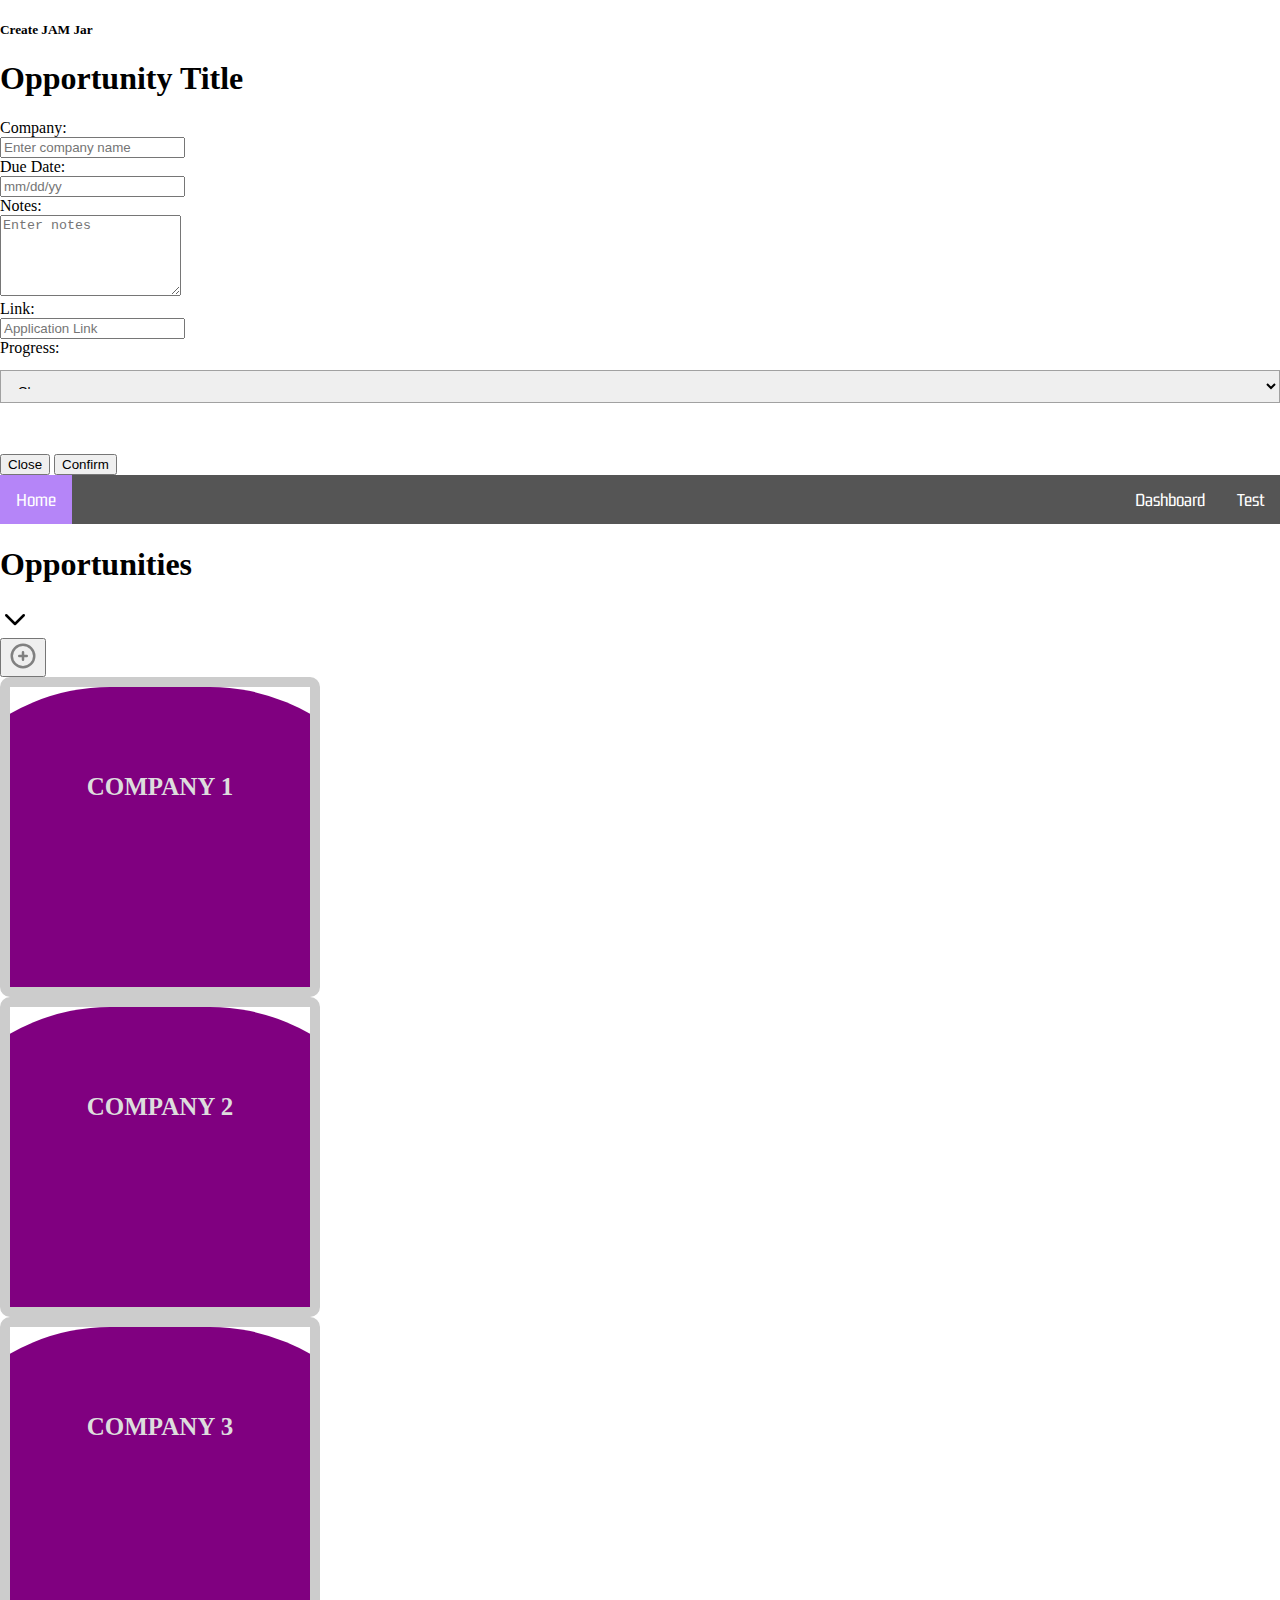
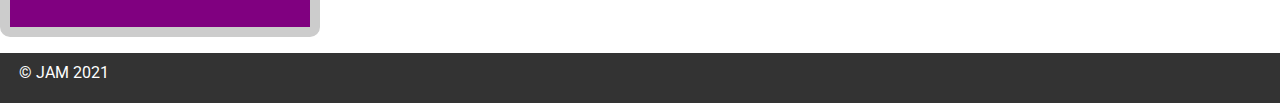
==== dashboard.html @ 8c643cd2 "Added Midterm Project" ====
<!DOCTYPE html>
<html lang="en">
<head>
  <meta charset="UTF-8">
  <meta http-equiv="X-UA-Compatible" content="IE=edge">
  <meta name="viewport" content="width=device-width, initial-scale=1.0">
  <link rel="stylesheet" href="./styles/style.css">
  <link href="https://cdn.jsdelivr.net/npm/bootstrap@5.1.1/dist/css/bootstrap.min.css" rel="stylesheet" integrity="sha384-F3w7mX95PdgyTmZZMECAngseQB83DfGTowi0iMjiWaeVhAn4FJkqJByhZMI3AhiU" crossorigin="anonymous">
  <script src="https://cdn.jsdelivr.net/npm/bootstrap@5.1.3/dist/js/bootstrap.bundle.min.js" integrity="sha384-ka7Sk0Gln4gmtz2MlQnikT1wXgYsOg+OMhuP+IlRH9sENBO0LRn5q+8nbTov4+1p" crossorigin="anonymous"></script>
  <script src="https://code.jquery.com/jquery-3.2.1.slim.min.js" integrity="sha384-KJ3o2DKtIkvYIK3UENzmM7KCkRr/rE9/Qpg6aAZGJwFDMVNA/GpGFF93hXpG5KkN" crossorigin="anonymous"></script>
  <script src="https://cdnjs.cloudflare.com/ajax/libs/popper.js/1.12.3/umd/popper.min.js" integrity="sha384-vFJXuSJphROIrBnz7yo7oB41mKfc8JzQZiCq4NCceLEaO4IHwicKwpJf9c9IpFgh" crossorigin="anonymous"></script>
  <script src="https://maxcdn.bootstrapcdn.com/bootstrap/4.0.0-beta.2/js/bootstrap.min.js" integrity="sha384-alpBpkh1PFOepccYVYDB4do5UnbKysX5WZXm3XxPqe5iKTfUKjNkCk9SaVuEZflJ" crossorigin="anonymous"></script>
  <script src="https://ajax.googleapis.com/ajax/libs/jquery/3.5.1/jquery.min.js"></script>
  <script src="./scripts/generate_model.js"></script>
  <script src="./scripts/chevron.js"></script>
  <title>JAM Dashboard</title>
</head>
<body>
  <!-- Modal -->
  <div class="modal fade" id="modal" tabindex="-1" role="dialog" aria-hidden="true">
    <div class="modal-dialog modal-dialog-centered" role="document">
      <!-- Main Modal Content -->
      <div class="modal-content">
        <div class="modal-header border-0">
          <!-- Heading -->
          <h5 class="modal-title" id="modalTitle">Create JAM Jar</h5>
        </div>
        <!-- Body text -->
        <div class="modal-body">
          <h1 class="text-center mb-4">Opportunity Title</h1>
          <form class="">
            <!-- Company Input -->
            <div class="input-group mb-4">
              <div class="input-group-prepend">
                <span class="input-group-text">Company:</span>
              </div>
              <input type="text" id="company" class="form-control" placeholder="Enter company name" required>
            </div>
            <!-- Due Date Input -->
            <div class="input-group mb-4">
              <div class="input-group-prepend">
                <span class="input-group-text">Due Date:</span>
              </div>
              <input type="text" id="date" class="form-control" placeholder="mm/dd/yy" required>
            </div>
            <!-- Notes Input -->
            <div class="input-group mb-4">
              <div class="input-group-prepend">
                <span class="input-group-text pr-5">Notes:</span>
              </div>
              <textarea id="notes" rows="5" class="form-control" placeholder="Enter notes"></textarea>
            </div>
            <!-- Application Link Input -->
            <div class="input-group mb-4">
              <div class="input-group-prepend">
                <span class="input-group-text">Link:</span>
              </div>
              <input type="text" id="app_link" class="form-control" placeholder="Application Link" required>
            </div>
            <!-- Progress Selection -->
            <div class="input-group mb-4">
              <div class="input-group-append">
                <label class="input-group-text" for="progress">Progress:</label>
              </div>
              <select id="progress" class="form-control custom-select text-left border-secondary border border-1 rounded text-secondary" required>
                <option selected value="">Choose...</option>
                <option value="1">Not Started</option>
                <option value="2">In Progress</option>
                <option value="3">Completed</option>
              </select>
            </div>
          </form>
        </div>
        <!-- Buttons for closing -->
        <div class="modal-footer">
          <button type="button" class="btn btn-secondary" data-dismiss="modal">Close</button>
          <button type="button" class="btn btn-primary" data-dismiss="modal">Confirm</button>
        </div>
      </div>
    </div>
  </div>

  <!-- Navbar -->
  <nav>
    <a class="active" href="./index.html">Home</a>
    <div class="right">
      <!-- Links -->
      <a href="./dashboard.html">Dashboard</a>
      <a href="./dashboard.html">Test</a>
    </div>
  </nav>
  
  <!-- Main content -->
  <div class="px-3 h-full">
    <div class="mt-4 d-flex justify-content-between flex-wrap flex-md-nowrap align-items-center pb-2 mb-3 border-bottom">
      <!-- Opportunities Section -->
      <h1 class="h2">Opportunities</h1>
      <img class="icon" src="#" id="chevron" alt="chevron" />
      <div class="d-flex justify-content-end w-100 h-25">
        <button type="button" class="bg-transparent border-0" data-toggle="modal" data-target="#modal" onclick="gen_modal('0')">
          <img class="icon" src="./Resources/assets/add.svg" alt="add" />
        </button>
      </div>
    </div>

    <!-- Jars -->
    <div class="d-flex gap-5 flex-column flex-lg-row">
      <!-- Jar -->
      <div id="jar_1" class="jar-50" data-toggle="modal" data-target="#modal" onclick="gen_modal('jar_1')">
        Company 1
      </div>
      <!-- Jar -->
      <div id="jar_2" class="jar-100" data-toggle="modal" data-target="#modal" onclick="gen_modal('jar_2')">
        Company 2
      </div>
      <!-- Jar -->
      <div id="jar_3" class="jar-100" data-toggle="modal" data-target="#modal" onclick="gen_modal('jar_3')">
        Company 3
      </div>
    </div>
  </div>

  <!-- Footer -->
  <footer>
    <p class="copyright text-white">© JAM 2021</p>
  </footer>
</body>
</html>
---- styles/style.css ----
/* Fonts */
@import url('https://fonts.googleapis.com/css2?family=Gemunu+Libre&family=Roboto&display=swap');

/* Html body behavior */
html, body {
  margin: 0px;
  padding: 0px;

  scroll-behavior: smooth;
}

/* Navbar */
nav {
  background-color: #555;
  overflow: hidden;
  width: 100%;

  /* Set flex so row */
  display: flex;
  font-family: 'Gemunu Libre', sans-serif;
}

/* Defaul nav links */
nav a {
  /* Remove default link */
  color: white;
  text-align: center;
  padding: 14px 16px;
  text-decoration: none;
  font-size: 19px;
}

/* Navbar right portion */
nav div.right {
  /* Shift info to the end of flex box */
  width: 100%;
  display: flex;
  justify-content: end;
}

/* Nav links hover */
nav a:hover {
  /* Lighten color on hover */
  background-color: #ddd;
  color: black;
}

/* Nav active links */
nav a.active {
  /* Once link is active show blue color */
  background-color: #B585F8;
  color: white;
}

/* Underline accent */
div.accent {
  /* Sizing */
  width: 40%;
  height: 2vh;

  /* Border */
  border-radius: 2.5em;

  /* Color */
  background-color: #B585F8;
}

/* Custom button */
.btn-jam {
  background-color: #B585F8 !important;
}

.btn-jam:hover {
  background-color: #8064A2 !important;
}

/* Chevron Styling */
img.chevron {
  /* Sizing */
  width: 4%;
  cursor: pointer;
}

/* Login and register outer box */
.login, .register {
  /* flex */
  display: flex;
  justify-content: center;

  /* Text styling */
  text-align: center;
  font-family: 'Roboto', 'Cyrillic', sans-serif;
}

/* Image sizing */
.main_img {
  width: 55%;
  margin-bottom: 10%;
}

/* More image sizing */
.main_img_2 {
  width: 55%;
  margin-bottom: 15%;
}

/* Login screen height */
.login {
  height: 105vh;
}

/* Register screen height */
.register {
  height: 140vh;
}

/* Login and register headings */
.login h1, .register h1 {
  /* Shifting */
  margin-top: -3%;
}

/* Login and register headings */
.login h4, .register h4 {
  /* Shifting */
  margin-bottom: 2%;
}

/* Login link styling */
.login a, .register a {
  /* Text styling */
  color: #55D5FF;
  text-decoration: none;
  font-size: 14px;
}

/* Login general styling */
.login .login-form {
  /* Text styling */
  text-align: left;
  /* Sizing */
  width: 125%;
  /* Shifting */
  margin-left: -12.5%;
}

/* Register general styling */
.register .login-form {
  /* Text */
  text-align: left;
  /* Size */
  width: 90%;
  /* Shift */
  margin-left: 5%;
}

/* Login form styling */
.login-form .inline-fields {
  /* Flex styling */
  display: flex;
  justify-content: space-between;
  margin-bottom: 2%;
}

/* Login form margins */
.login-form .fix-margin {
  /* Shifting */
  margin-right: -1%;
}

/* Login form size of content */
.login-form .inline-fields div {
  width: 45%;
}

/* Label styling for login */
.login-form label {
  font-size: 13px;
}

/* Styling for Form Input Fields*/
.login-form input[type=text], input[type=password], input[type=date], select {
  width: 100%;
  display: block;
  border: 1px solid #a1a1a1;
  margin: 1% 0 4% 0;
  height: 4vh;
  padding: 1%;
}

/* Styling for Form Date Picker*/
.login-form input[type=date]::-webkit-datetime-edit {
  font-family: 'Roboto', 'Cyrillic', sans-serif;
  padding: 1%;
}

/* Styling for Form File Upload */
.login-form input[type=file] {
  margin: 1% 0 4% 0;
  font-family: 'Roboto', 'Cyrillic', sans-serif;
}

/* Login input stylings */
.login-form input[type=file]::-webkit-file-upload-button {
  /* Colors */
  background-color: #B585F8;
  color: white;
  border: 2px solid #c7a7f3;
  /* Size */
  height: 4.25vh;
  border-radius: 10px;
}

/* Login input hover styling */
.login-form input[type=file]::-webkit-file-upload-button:hover {
  background-color: #9c73d6;
  cursor: pointer;
}

.login-form input[type=file]::-webkit-file-upload-button:active {
  background-color: #8a65bd;
}

/* Styling for Form Submit Button*/
.login-form button[type=submit] {
  width: 40%;
  margin: 5% 30%;
  color: white;
  background-color: #B585F8;
  height: 7vh;
  border: none;
  font-size: 20px;
}

/* Login form submit button hover */
.login-form button[type=submit]:hover {
  background-color: #be95f8;
  cursor: pointer;
}

/* Styling for Required Form Input Labels */
.login-form .required:after {
  content: " *";
  color: red;
}

/* General icon styling */
.icon {
  width: 30px;
  height: 30px;

  cursor: pointer;
}

/* Take full height of screen */
.h-full {
  min-height: 100vh;
  height: 100%;
}

/* Custom background */
.bg-jam {
  background-color: #826d9f;
}

/* Custom selection */
.custom-select {
  height: 2.5em;
}

/* Jar filling 50% */
.jar-50  {
  width:300px;
  height:300px;
  border:10px solid #ccc;
  border-radius:10px;
  line-height:200px;
  text-align:center;
  color:#ddd;
  font-size:25px;
  font-weight:600;
  text-transform:uppercase;
  position:relative;
  overflow:hidden;

  cursor: pointer;
}

/* Jar filling 100% */
.jar-100  {
  width:300px;
  height:300px;
  border:10px solid #ccc;
  border-radius:10px;
  line-height:200px;
  text-align:center;
  color:#ddd;
  font-size:25px;
  font-weight:600;
  text-transform:uppercase;
  position:relative;
  overflow:hidden;

  cursor: pointer;
}

/* Animate Jar for 50% */
.jar-50:before {
  content:"";
  position:absolute;
  width:500px;
  height:500px;
  background:purple;
  left:50%;
  transform:translateX(-50%);
  border-radius:40%;
  animation:fill 7s steps(700);
  animation-fill-mode: forwards;
  z-index:-1;
}

/* Fill animation */
@keyframes fill {
  /* Starting position */
  from {
    /* Shift 300px */
    top: 300px;
    transform:translateX(-50%) rotate(0deg);
  }

  /* 90% mark */
  90% {
    /* Shift up to 150px (halfway) */
    top: 150px;
    transform:translateX(-50%) rotate(360deg);
    border-radius: 40%;
  }

  /* 100% mark */
  100% {
    /* Prevents border radius from showing at complete part of animation */
    top: 150px;
    transform:translateX(-50%) rotate(360deg);
    border-radius: 0%;
  }
}

/* Jam jar 100% animation before state */
.jar-100:before {
  content:"";
  position:absolute;
  width:500px;
  height:500px;
  background:purple;
  left:50%;
  transform:translateX(-50%);
  border-radius:40%;
  animation:fill2 7s steps(700);
  animation-fill-mode: forwards;
  z-index:-1;
}

/* Fill2 for 100% animation */
@keyframes fill2 {
  /* Starting */
  from {
    /* shift 300px down */
    top: 300px;
    transform:translateX(-50%) rotate(0deg);
  }
  /* 90% progress */
  90% {
    /* Take up entire height */
    top: 0px;
    transform:translateX(-50%) rotate(360deg);
    border-radius: 40%;
  }

  /* 100% progress */
  100% {
    /* Prevents border radius from showing at complete part of animation */
    top: 0px;
    transform:translateX(-50%) rotate(360deg);
    border-radius: 0%;
  }
}

/* Footer styling */
footer {
  /* Sizing */
  height: 50px;
  width: 100%;

  /* Colors */
  background-color: #333333;
  color: white;

  /* Font */
  font-family: 'Roboto', sans-serif;
}

/* Copyright printing */
p.copyright {
  /* Shift text */
  line-height: 40px;
  /* Sizing */
  font-size: 1em;
  /* Left shift */
  padding-left: 1.5%;
}
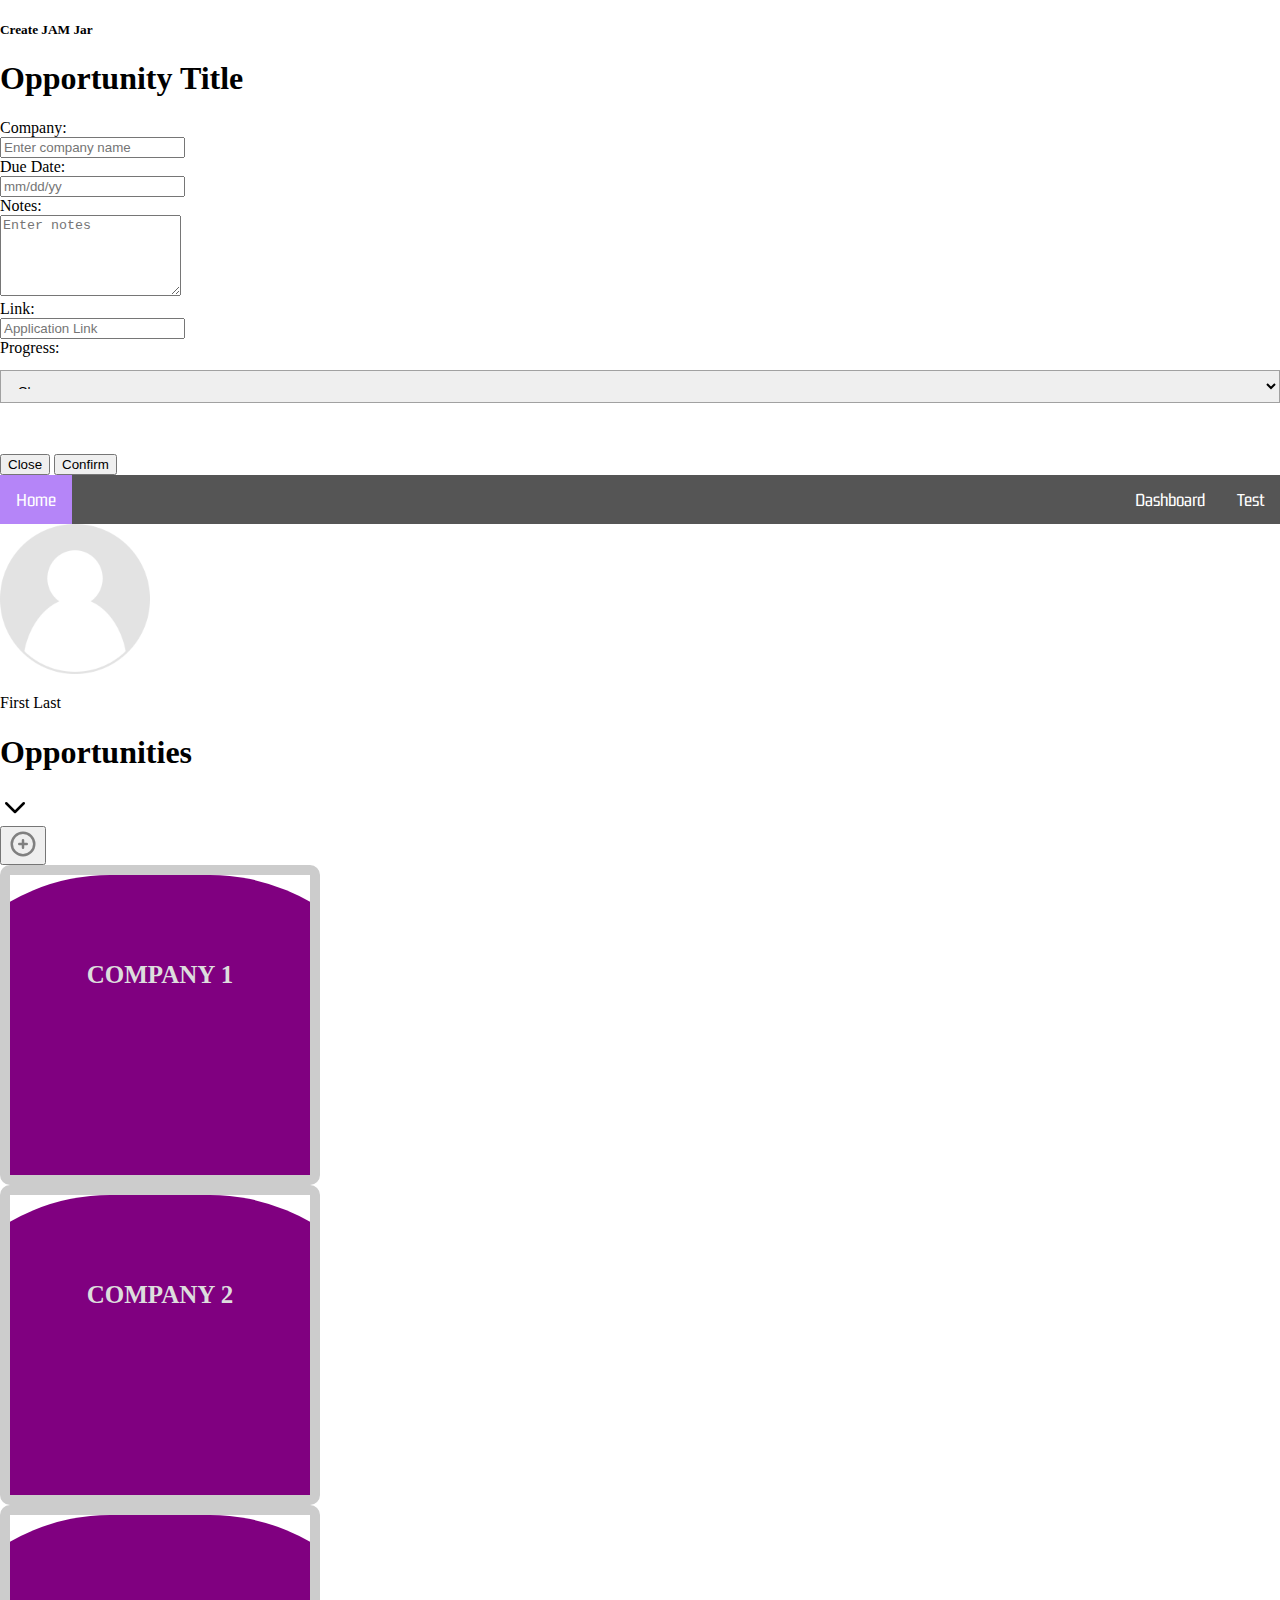
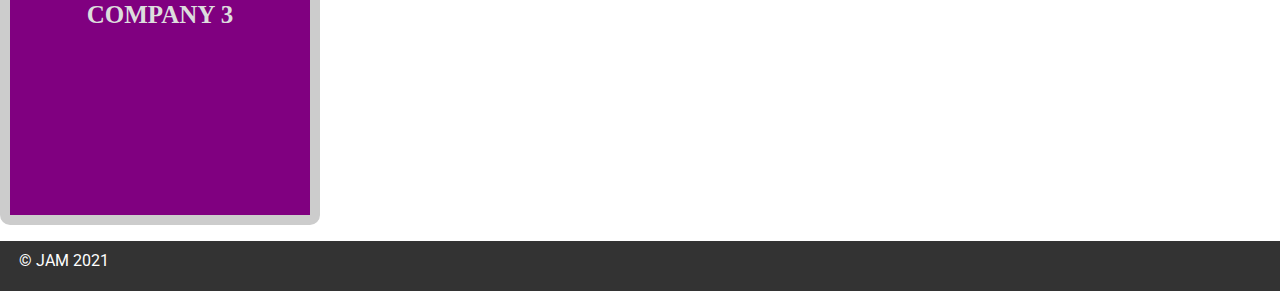
==== commit 912b2528: "Added Profile Sidebar" ====
--- a/dashboard.html
+++ b/dashboard.html
@@ -1,20 +1,31 @@
 <!DOCTYPE html>
 <html lang="en">
+
 <head>
   <meta charset="UTF-8">
   <meta http-equiv="X-UA-Compatible" content="IE=edge">
   <meta name="viewport" content="width=device-width, initial-scale=1.0">
   <link rel="stylesheet" href="./styles/style.css">
-  <link href="https://cdn.jsdelivr.net/npm/bootstrap@5.1.1/dist/css/bootstrap.min.css" rel="stylesheet" integrity="sha384-F3w7mX95PdgyTmZZMECAngseQB83DfGTowi0iMjiWaeVhAn4FJkqJByhZMI3AhiU" crossorigin="anonymous">
-  <script src="https://cdn.jsdelivr.net/npm/bootstrap@5.1.3/dist/js/bootstrap.bundle.min.js" integrity="sha384-ka7Sk0Gln4gmtz2MlQnikT1wXgYsOg+OMhuP+IlRH9sENBO0LRn5q+8nbTov4+1p" crossorigin="anonymous"></script>
-  <script src="https://code.jquery.com/jquery-3.2.1.slim.min.js" integrity="sha384-KJ3o2DKtIkvYIK3UENzmM7KCkRr/rE9/Qpg6aAZGJwFDMVNA/GpGFF93hXpG5KkN" crossorigin="anonymous"></script>
-  <script src="https://cdnjs.cloudflare.com/ajax/libs/popper.js/1.12.3/umd/popper.min.js" integrity="sha384-vFJXuSJphROIrBnz7yo7oB41mKfc8JzQZiCq4NCceLEaO4IHwicKwpJf9c9IpFgh" crossorigin="anonymous"></script>
-  <script src="https://maxcdn.bootstrapcdn.com/bootstrap/4.0.0-beta.2/js/bootstrap.min.js" integrity="sha384-alpBpkh1PFOepccYVYDB4do5UnbKysX5WZXm3XxPqe5iKTfUKjNkCk9SaVuEZflJ" crossorigin="anonymous"></script>
+  <link href="https://cdn.jsdelivr.net/npm/bootstrap@5.1.1/dist/css/bootstrap.min.css" rel="stylesheet"
+    integrity="sha384-F3w7mX95PdgyTmZZMECAngseQB83DfGTowi0iMjiWaeVhAn4FJkqJByhZMI3AhiU" crossorigin="anonymous">
+  <script src="https://cdn.jsdelivr.net/npm/bootstrap@5.1.3/dist/js/bootstrap.bundle.min.js"
+    integrity="sha384-ka7Sk0Gln4gmtz2MlQnikT1wXgYsOg+OMhuP+IlRH9sENBO0LRn5q+8nbTov4+1p"
+    crossorigin="anonymous"></script>
+  <script src="https://code.jquery.com/jquery-3.2.1.slim.min.js"
+    integrity="sha384-KJ3o2DKtIkvYIK3UENzmM7KCkRr/rE9/Qpg6aAZGJwFDMVNA/GpGFF93hXpG5KkN"
+    crossorigin="anonymous"></script>
+  <script src="https://cdnjs.cloudflare.com/ajax/libs/popper.js/1.12.3/umd/popper.min.js"
+    integrity="sha384-vFJXuSJphROIrBnz7yo7oB41mKfc8JzQZiCq4NCceLEaO4IHwicKwpJf9c9IpFgh"
+    crossorigin="anonymous"></script>
+  <script src="https://maxcdn.bootstrapcdn.com/bootstrap/4.0.0-beta.2/js/bootstrap.min.js"
+    integrity="sha384-alpBpkh1PFOepccYVYDB4do5UnbKysX5WZXm3XxPqe5iKTfUKjNkCk9SaVuEZflJ"
+    crossorigin="anonymous"></script>
   <script src="https://ajax.googleapis.com/ajax/libs/jquery/3.5.1/jquery.min.js"></script>
   <script src="./scripts/generate_model.js"></script>
   <script src="./scripts/chevron.js"></script>
   <title>JAM Dashboard</title>
 </head>
+
 <body>
   <!-- Modal -->
   <div class="modal fade" id="modal" tabindex="-1" role="dialog" aria-hidden="true">
@@ -62,7 +73,9 @@
               <div class="input-group-append">
                 <label class="input-group-text" for="progress">Progress:</label>
               </div>
-              <select id="progress" class="form-control custom-select text-left border-secondary border border-1 rounded text-secondary" required>
+              <select id="progress"
+                class="form-control custom-select text-left border-secondary border border-1 rounded text-secondary"
+                required>
                 <option selected value="">Choose...</option>
                 <option value="1">Not Started</option>
                 <option value="2">In Progress</option>
@@ -89,15 +102,21 @@
       <a href="./dashboard.html">Test</a>
     </div>
   </nav>
-  
+
   <!-- Main content -->
-  <div class="px-3 h-full">
+  <div class="d-flex h-90">
+    <div class="d-flex flex-column align-items-center flex-shrink-0 p-3 bg-light" style="width: 230px;">
+      <img src="./Resources/assets/profile.png" class="mt-4 mb-3 pfp" />
+      <p>First Last</p>
+    </div>
+    <div class="d-flex flex-column p-3">
     <div class="mt-4 d-flex justify-content-between flex-wrap flex-md-nowrap align-items-center pb-2 mb-3 border-bottom">
       <!-- Opportunities Section -->
       <h1 class="h2">Opportunities</h1>
       <img class="icon" src="#" id="chevron" alt="chevron" />
       <div class="d-flex justify-content-end w-100 h-25">
-        <button type="button" class="bg-transparent border-0" data-toggle="modal" data-target="#modal" onclick="gen_modal('0')">
+        <button type="button" class="bg-transparent border-0" data-toggle="modal" data-target="#modal"
+          onclick="gen_modal('0')">
           <img class="icon" src="./Resources/assets/add.svg" alt="add" />
         </button>
       </div>
@@ -119,10 +138,12 @@
       </div>
     </div>
   </div>
+  </div>
 
   <!-- Footer -->
   <footer>
     <p class="copyright text-white">© JAM 2021</p>
   </footer>
 </body>
+
 </html>--- a/styles/style.css
+++ b/styles/style.css
@@ -256,6 +256,16 @@
 .h-full {
   min-height: 100vh;
   height: 100%;
+}
+
+.h-90 {
+  min-height: 90vh;
+  height: 100%;
+}
+
+.pfp {
+  width: 150px;
+  height: 150px;
 }
 
 /* Custom background */
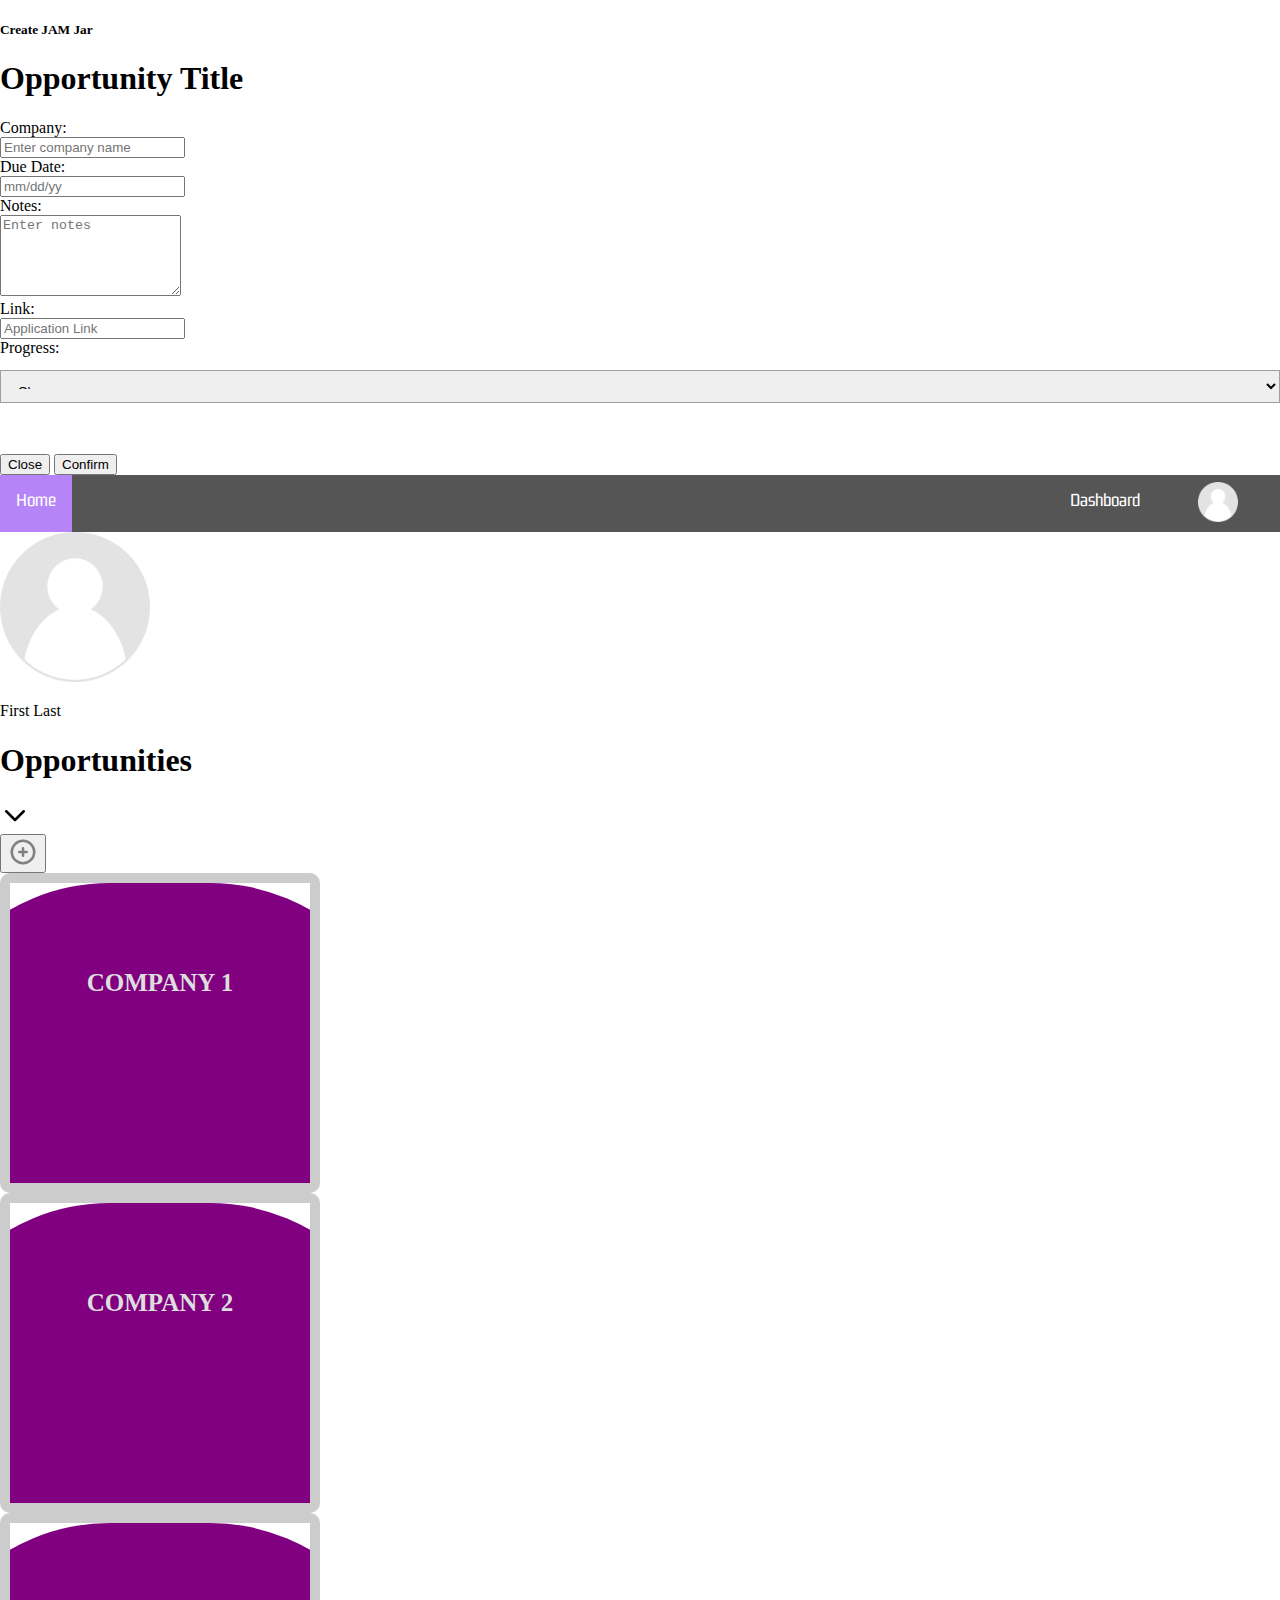
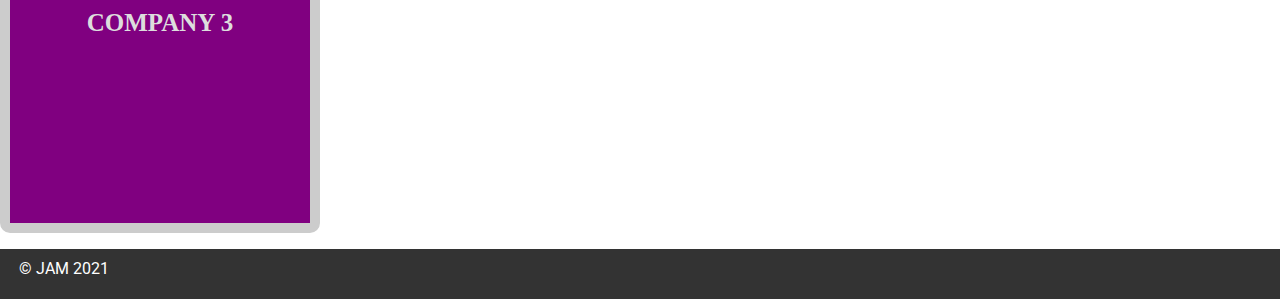
==== commit 06219869: "Profile Menu" ====
--- a/dashboard.html
+++ b/dashboard.html
@@ -10,19 +10,20 @@
     integrity="sha384-F3w7mX95PdgyTmZZMECAngseQB83DfGTowi0iMjiWaeVhAn4FJkqJByhZMI3AhiU" crossorigin="anonymous">
   <script src="https://cdn.jsdelivr.net/npm/bootstrap@5.1.3/dist/js/bootstrap.bundle.min.js"
     integrity="sha384-ka7Sk0Gln4gmtz2MlQnikT1wXgYsOg+OMhuP+IlRH9sENBO0LRn5q+8nbTov4+1p"
-    crossorigin="anonymous"></script>
+    crossorigin="anonymous" defer></script>
   <script src="https://code.jquery.com/jquery-3.2.1.slim.min.js"
     integrity="sha384-KJ3o2DKtIkvYIK3UENzmM7KCkRr/rE9/Qpg6aAZGJwFDMVNA/GpGFF93hXpG5KkN"
-    crossorigin="anonymous"></script>
+    crossorigin="anonymous" defer></script>
   <script src="https://cdnjs.cloudflare.com/ajax/libs/popper.js/1.12.3/umd/popper.min.js"
     integrity="sha384-vFJXuSJphROIrBnz7yo7oB41mKfc8JzQZiCq4NCceLEaO4IHwicKwpJf9c9IpFgh"
-    crossorigin="anonymous"></script>
+    crossorigin="anonymous" defer></script>
   <script src="https://maxcdn.bootstrapcdn.com/bootstrap/4.0.0-beta.2/js/bootstrap.min.js"
     integrity="sha384-alpBpkh1PFOepccYVYDB4do5UnbKysX5WZXm3XxPqe5iKTfUKjNkCk9SaVuEZflJ"
-    crossorigin="anonymous"></script>
-  <script src="https://ajax.googleapis.com/ajax/libs/jquery/3.5.1/jquery.min.js"></script>
-  <script src="./scripts/generate_model.js"></script>
-  <script src="./scripts/chevron.js"></script>
+    crossorigin="anonymous" defer></script>
+  <script src="https://ajax.googleapis.com/ajax/libs/jquery/3.5.1/jquery.min.js" defer></script>
+  <script src="./scripts/generate_model.js" defer></script>
+  <script src="./scripts/chevron.js" defer></script>
+  <script src="./scripts/profile.js" defer></script>
   <title>JAM Dashboard</title>
 </head>
 
@@ -99,9 +100,27 @@
     <div class="right">
       <!-- Links -->
       <a href="./dashboard.html">Dashboard</a>
-      <a href="./dashboard.html">Test</a>
+      <button id="profile-icon-button" onclick="toggleProfile()">
+        <img class="profile-icon" src="Resources/assets/profile.png" alt="User Profile Picture"/>
+      </button>
     </div>
   </nav>
+
+  <!-- Profile section -->
+  <div id="profile-menu" style="display: none;">
+    <div id="profile-overview">
+      <img class="profile-icon" src="Resources/assets/profile.png" alt="User Profile Picture"/>
+      <p>username's Profile</p>
+    </div>
+    <div>
+      <p>Name: First Name Last Name</p>
+      <p>User Type: Premium</p>
+      <p>Date of Birth: 0000-00-00</p>
+      <form id="logout-form" method="post">
+        <input type="submit" id="logout" value="Logout"/>
+      </form>
+    </div>
+  </div>
 
   <!-- Main content -->
   <div class="d-flex h-90">
--- a/styles/style.css
+++ b/styles/style.css
@@ -106,12 +106,12 @@
 
 /* Login screen height */
 .login {
-  height: 105vh;
+  height: 107vh;
 }
 
 /* Register screen height */
 .register {
-  height: 140vh;
+  height: 149vh;
 }
 
 /* Login and register headings */
@@ -209,12 +209,12 @@
   /* Size */
   height: 4.25vh;
   border-radius: 10px;
+  cursor: pointer;
 }
 
 /* Login input hover styling */
 .login-form input[type=file]::-webkit-file-upload-button:hover {
   background-color: #9c73d6;
-  cursor: pointer;
 }
 
 .login-form input[type=file]::-webkit-file-upload-button:active {
@@ -222,20 +222,20 @@
 }
 
 /* Styling for Form Submit Button*/
-.login-form button[type=submit] {
+.login-form input[type=submit] {
   width: 40%;
   margin: 5% 30%;
   color: white;
   background-color: #B585F8;
-  height: 7vh;
+  height: 8vh;
   border: none;
   font-size: 20px;
+  cursor: pointer;
 }
 
 /* Login form submit button hover */
-.login-form button[type=submit]:hover {
+.login-form input[type=submit]:hover {
   background-color: #be95f8;
-  cursor: pointer;
 }
 
 /* Styling for Required Form Input Labels */
@@ -417,4 +417,37 @@
   font-size: 1em;
   /* Left shift */
   padding-left: 1.5%;
+}
+
+#profile-icon-button {
+  background-color: #555;
+  border: none;
+  margin: 0.5% 3%;
+}
+
+.profile-icon {
+  width: 40px;
+  height: 40px;
+}
+
+#profile-menu {
+  background-color: white;
+  z-index: 10;
+  position: absolute;
+  right: 0;
+  width: 30vw;
+  height: 30vh;
+  border: 2px solid black;
+  padding: 1vw;
+  justify-content: space-between;
+}
+
+#profile-overview {
+  text-align: center;
+  padding: 5px;
+}
+
+#profile-overview img {
+  width: 75px;
+  height: 75px;
 }